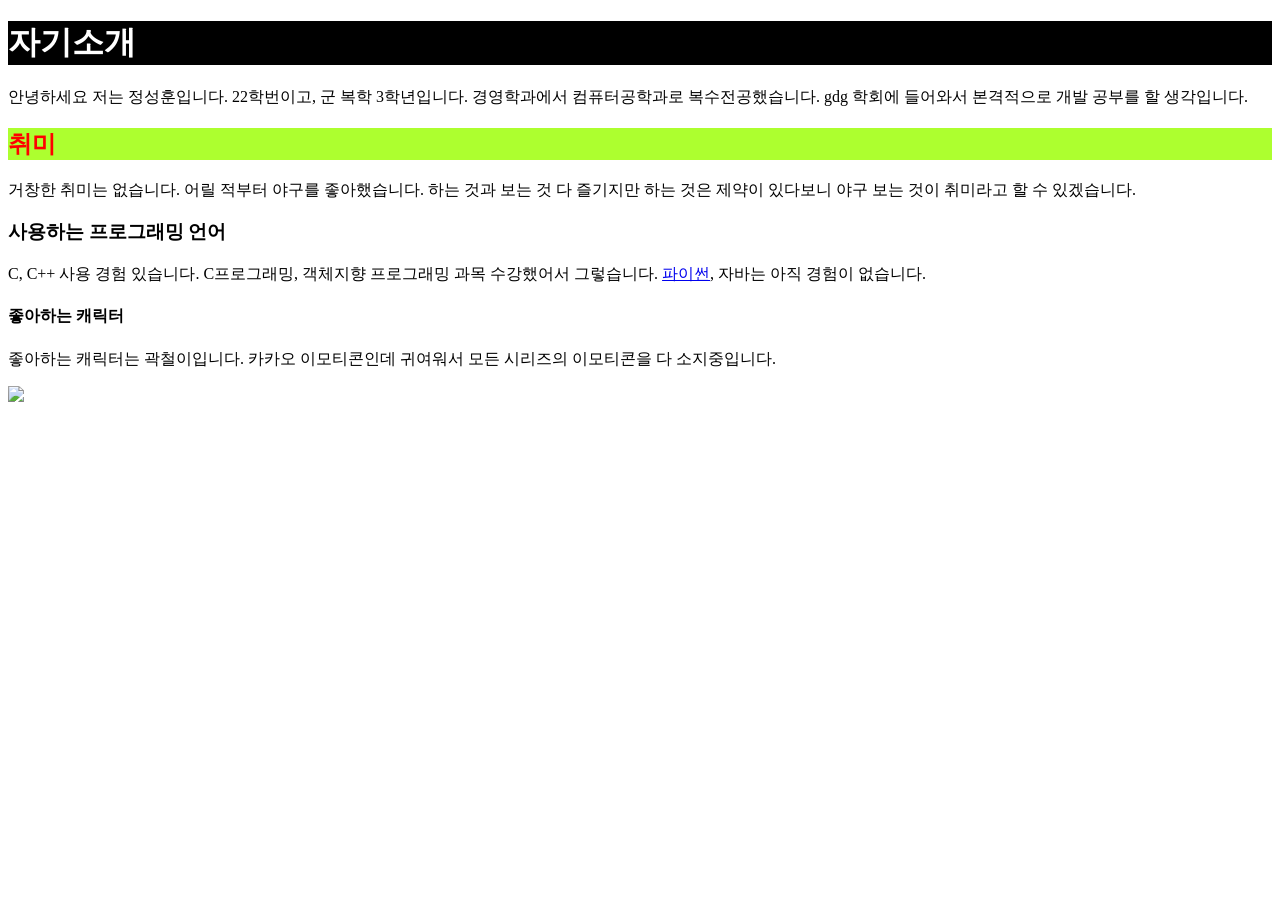
==== index.html @ 62e2386d "수정" ====
<!DOCTYPE html>
<html lang="en">
<head>
    <meta charset="UTF-8">
    <meta name="viewport" content="width=device-width, initial-scale=1.0">
    <title>Hello</title>
</head>
<body>
    <h1 style="
        color: white;
        background-color: black;
        ">자기소개</h1>
    <p>안녕하세요 저는 정성훈입니다. 22학번이고, 군 복학 3학년입니다. 경영학과에서 컴퓨터공학과로 복수전공했습니다. gdg 학회에 들어와서 본격적으로 개발 공부를 할 생각입니다.</p>
    <h2 style="
        color: red;
        background-color: greenyellow;
        ">취미</h2>
    <p>거창한 취미는 없습니다. 어릴 적부터 야구를 좋아했습니다. 하는 것과 보는 것 다 즐기지만 하는 것은 제약이 있다보니 야구 보는 것이 취미라고 할 수 있겠습니다.</p>
    <h3>사용하는 프로그래밍 언어</h3>
    <p>C, C++ 사용 경험 있습니다. C프로그래밍, 객체지향 프로그래밍 과목 수강했어서 그렇습니다. <a href="./python.html">파이썬</a>, 자바는 아직 경험이 없습니다.</p>
    <h4>좋아하는 캐릭터</h4>
    <p>좋아하는 캐릭터는 곽철이입니다. 카카오 이모티콘인데 귀여워서 모든 시리즈의 이모티콘을 다 소지중입니다.</p>
    <img src="https://item.kakaocdn.net/do/f8e1a561bb35ccde76851abecb3884c1934a8bea49f711d785ad9144e9c20713"
</body>
</html>
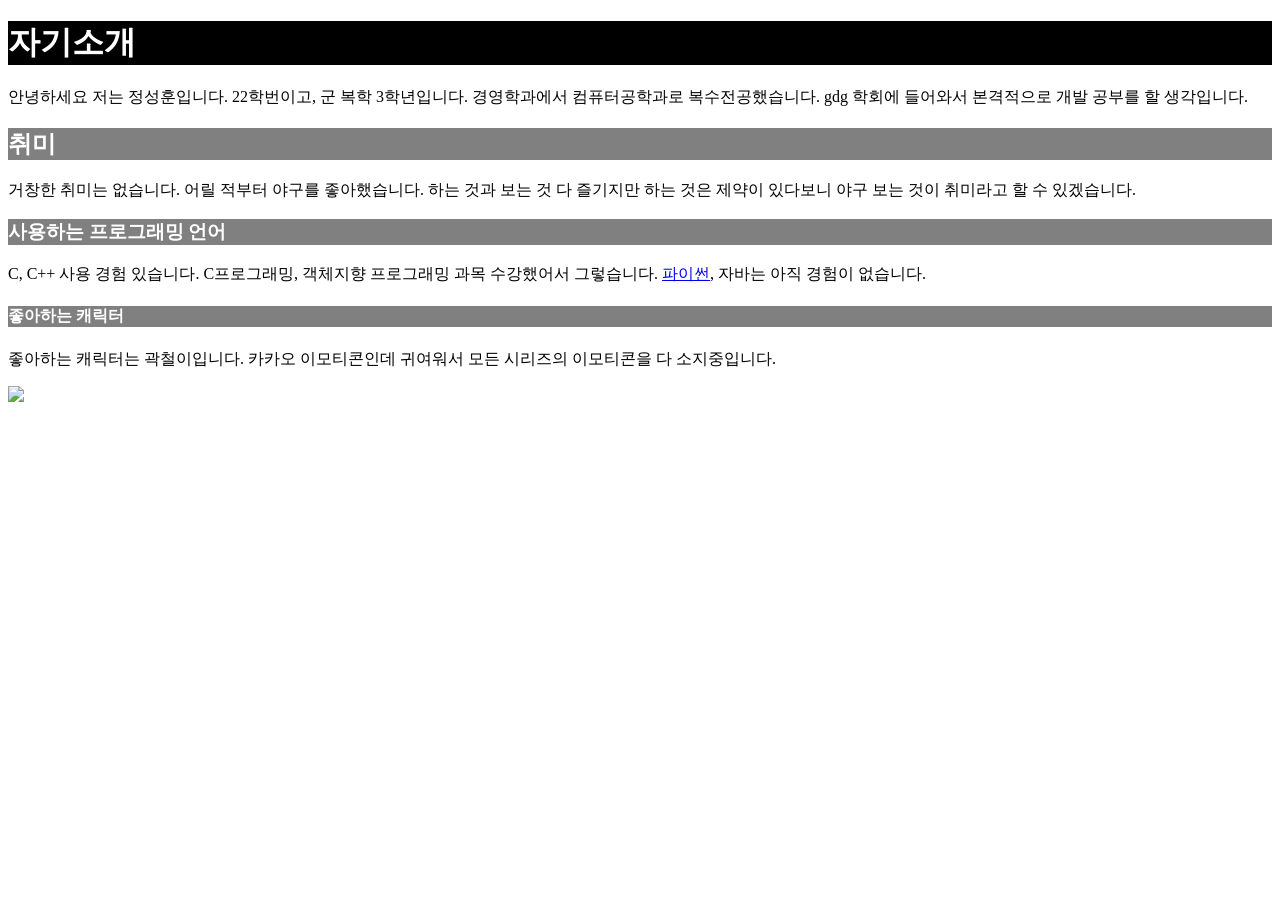
==== commit e952da82: "수정" ====
--- a/index.html
+++ b/index.html
@@ -12,13 +12,19 @@
         ">자기소개</h1>
     <p>안녕하세요 저는 정성훈입니다. 22학번이고, 군 복학 3학년입니다. 경영학과에서 컴퓨터공학과로 복수전공했습니다. gdg 학회에 들어와서 본격적으로 개발 공부를 할 생각입니다.</p>
     <h2 style="
-        color: red;
-        background-color: greenyellow;
+        color: white;
+        background-color: grey;
         ">취미</h2>
     <p>거창한 취미는 없습니다. 어릴 적부터 야구를 좋아했습니다. 하는 것과 보는 것 다 즐기지만 하는 것은 제약이 있다보니 야구 보는 것이 취미라고 할 수 있겠습니다.</p>
-    <h3>사용하는 프로그래밍 언어</h3>
+    <h3 style="
+        color: white;
+        background-color: grey;
+        ">사용하는 프로그래밍 언어</h3>
     <p>C, C++ 사용 경험 있습니다. C프로그래밍, 객체지향 프로그래밍 과목 수강했어서 그렇습니다. <a href="./python.html">파이썬</a>, 자바는 아직 경험이 없습니다.</p>
-    <h4>좋아하는 캐릭터</h4>
+    <h4 style="
+        color: white;
+        background-color: grey;
+        ">좋아하는 캐릭터</h4>
     <p>좋아하는 캐릭터는 곽철이입니다. 카카오 이모티콘인데 귀여워서 모든 시리즈의 이모티콘을 다 소지중입니다.</p>
     <img src="https://item.kakaocdn.net/do/f8e1a561bb35ccde76851abecb3884c1934a8bea49f711d785ad9144e9c20713"
 </body>
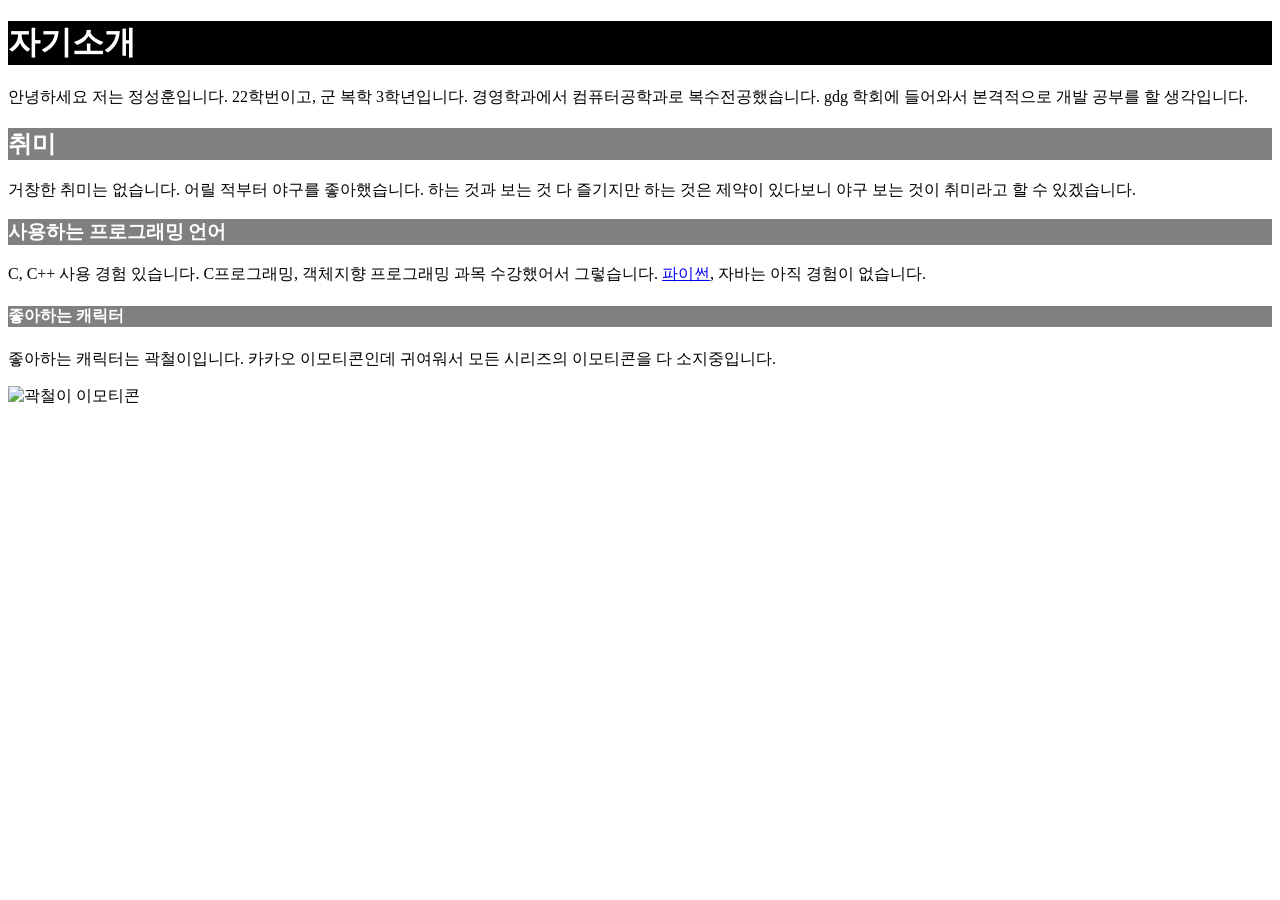
==== commit 8078988e: "최종?" ====
--- a/index.html
+++ b/index.html
@@ -26,6 +26,6 @@
         background-color: grey;
         ">좋아하는 캐릭터</h4>
     <p>좋아하는 캐릭터는 곽철이입니다. 카카오 이모티콘인데 귀여워서 모든 시리즈의 이모티콘을 다 소지중입니다.</p>
-    <img src="https://item.kakaocdn.net/do/f8e1a561bb35ccde76851abecb3884c1934a8bea49f711d785ad9144e9c20713"
+    <img src="https://item.kakaocdn.net/do/f8e1a561bb35ccde76851abecb3884c1934a8bea49f711d785ad9144e9c20713" alt="곽철이 이모티콘">
 </body>
 </html>
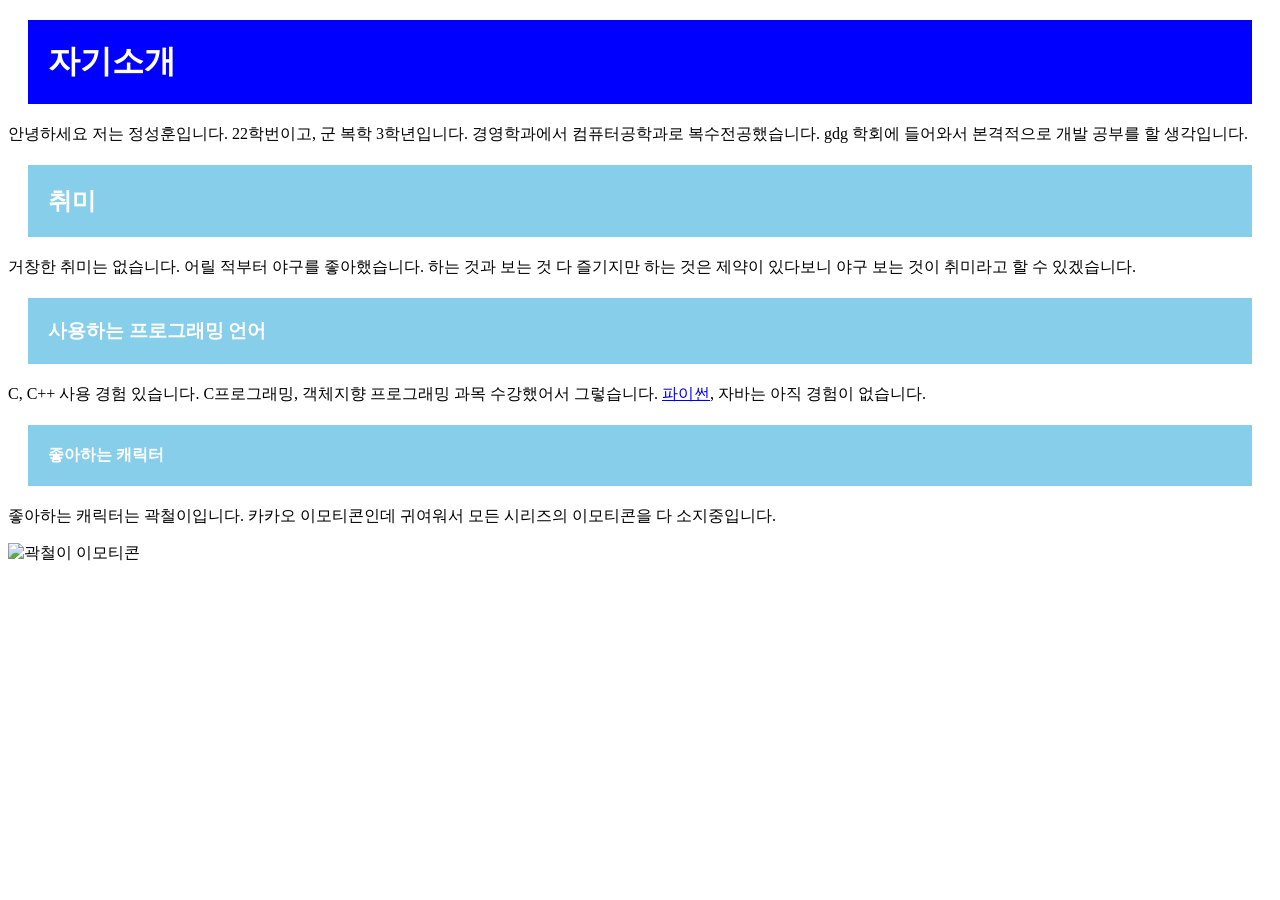
==== commit 1b541b45: "과제 완료" ====
--- a/index.html
+++ b/index.html
@@ -4,26 +4,30 @@
     <meta charset="UTF-8">
     <meta name="viewport" content="width=device-width, initial-scale=1.0">
     <title>Hello</title>
+    <link rel="stylesheet" href="./style.css"/>
 </head>
 <body>
     <h1 style="
-        color: white;
-        background-color: black;
+        margin : 20px;
+        padding : 20px;
         ">자기소개</h1>
     <p>안녕하세요 저는 정성훈입니다. 22학번이고, 군 복학 3학년입니다. 경영학과에서 컴퓨터공학과로 복수전공했습니다. gdg 학회에 들어와서 본격적으로 개발 공부를 할 생각입니다.</p>
     <h2 style="
-        color: white;
-        background-color: grey;
+        background-color: skyblue;
+        margin : 20px;
+        padding : 20px;
         ">취미</h2>
     <p>거창한 취미는 없습니다. 어릴 적부터 야구를 좋아했습니다. 하는 것과 보는 것 다 즐기지만 하는 것은 제약이 있다보니 야구 보는 것이 취미라고 할 수 있겠습니다.</p>
     <h3 style="
-        color: white;
-        background-color: grey;
+        background-color: skyblue;
+        margin : 20px;
+        padding : 20px;
         ">사용하는 프로그래밍 언어</h3>
-    <p>C, C++ 사용 경험 있습니다. C프로그래밍, 객체지향 프로그래밍 과목 수강했어서 그렇습니다. <a href="./python.html">파이썬</a>, 자바는 아직 경험이 없습니다.</p>
+    <p>C, C++ 사용 경험 있습니다. C프로그래밍, 객체지향 프로그래밍 과목 수강했어서 그렇습니다. <a href="./week2/python.html">파이썬</a>, 자바는 아직 경험이 없습니다.</p>
     <h4 style="
-        color: white;
-        background-color: grey;
+        background-color: skyblue;
+        margin : 20px;
+        padding : 20px;
         ">좋아하는 캐릭터</h4>
     <p>좋아하는 캐릭터는 곽철이입니다. 카카오 이모티콘인데 귀여워서 모든 시리즈의 이모티콘을 다 소지중입니다.</p>
     <img src="https://item.kakaocdn.net/do/f8e1a561bb35ccde76851abecb3884c1934a8bea49f711d785ad9144e9c20713" alt="곽철이 이모티콘">
--- a/style.css
+++ b/style.css
@@ -0,0 +1 @@
+h1, h2, h3, h4, h5, h6 { color: white; background-color: blue;}
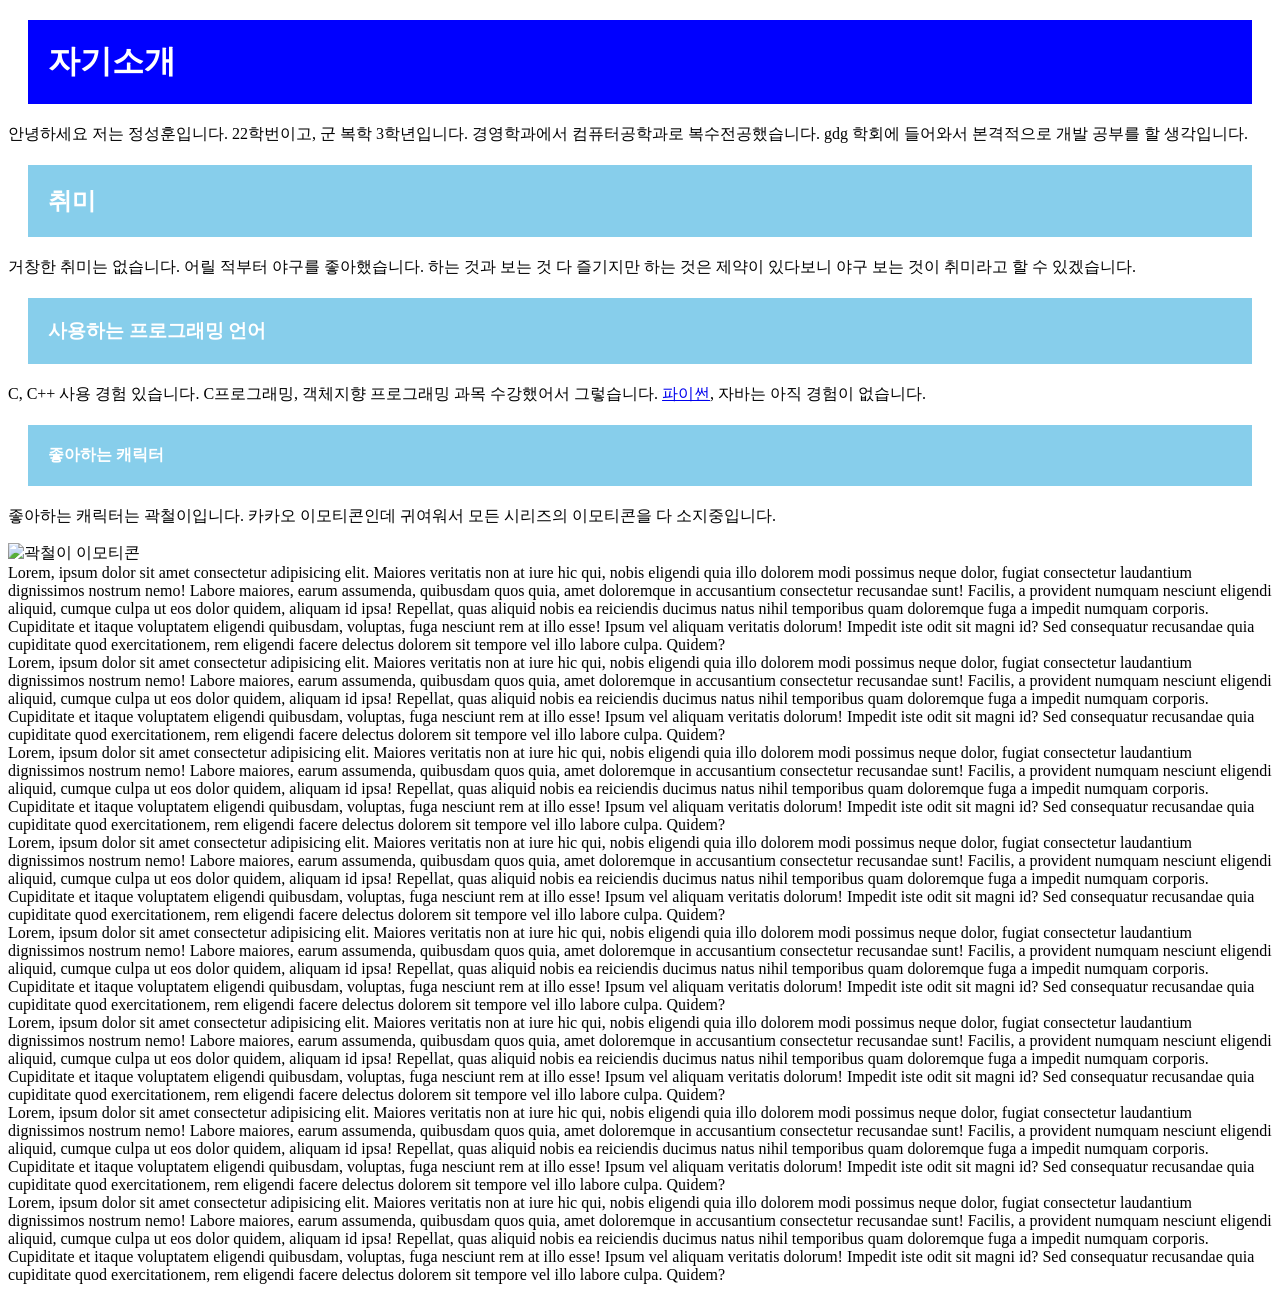
==== commit a2ab7e88: "week4 실습" ====
--- a/index.html
+++ b/index.html
@@ -31,5 +31,45 @@
         ">좋아하는 캐릭터</h4>
     <p>좋아하는 캐릭터는 곽철이입니다. 카카오 이모티콘인데 귀여워서 모든 시리즈의 이모티콘을 다 소지중입니다.</p>
     <img src="https://item.kakaocdn.net/do/f8e1a561bb35ccde76851abecb3884c1934a8bea49f711d785ad9144e9c20713" alt="곽철이 이모티콘">
+
+     <div>Lorem, ipsum dolor sit amet consectetur adipisicing elit. Maiores veritatis non at iure hic qui, nobis eligendi quia illo dolorem modi possimus neque dolor, fugiat consectetur laudantium dignissimos nostrum nemo!
+    Labore maiores, earum assumenda, quibusdam quos quia, amet doloremque in accusantium consectetur recusandae sunt! Facilis, a provident numquam nesciunt eligendi aliquid, cumque culpa ut eos dolor quidem, aliquam id ipsa!
+    Repellat, quas aliquid nobis ea reiciendis ducimus natus nihil temporibus quam doloremque fuga a impedit numquam corporis. Cupiditate et itaque voluptatem eligendi quibusdam, voluptas, fuga nesciunt rem at illo esse!
+    Ipsum vel aliquam veritatis dolorum! Impedit iste odit sit magni id? Sed consequatur recusandae quia cupiditate quod exercitationem, rem eligendi facere delectus dolorem sit tempore vel illo labore culpa. Quidem?</div>
+
+     <div>Lorem, ipsum dolor sit amet consectetur adipisicing elit. Maiores veritatis non at iure hic qui, nobis eligendi quia illo dolorem modi possimus neque dolor, fugiat consectetur laudantium dignissimos nostrum nemo!
+    Labore maiores, earum assumenda, quibusdam quos quia, amet doloremque in accusantium consectetur recusandae sunt! Facilis, a provident numquam nesciunt eligendi aliquid, cumque culpa ut eos dolor quidem, aliquam id ipsa!
+    Repellat, quas aliquid nobis ea reiciendis ducimus natus nihil temporibus quam doloremque fuga a impedit numquam corporis. Cupiditate et itaque voluptatem eligendi quibusdam, voluptas, fuga nesciunt rem at illo esse!
+    Ipsum vel aliquam veritatis dolorum! Impedit iste odit sit magni id? Sed consequatur recusandae quia cupiditate quod exercitationem, rem eligendi facere delectus dolorem sit tempore vel illo labore culpa. Quidem?</div>
+
+     <div>Lorem, ipsum dolor sit amet consectetur adipisicing elit. Maiores veritatis non at iure hic qui, nobis eligendi quia illo dolorem modi possimus neque dolor, fugiat consectetur laudantium dignissimos nostrum nemo!
+    Labore maiores, earum assumenda, quibusdam quos quia, amet doloremque in accusantium consectetur recusandae sunt! Facilis, a provident numquam nesciunt eligendi aliquid, cumque culpa ut eos dolor quidem, aliquam id ipsa!
+    Repellat, quas aliquid nobis ea reiciendis ducimus natus nihil temporibus quam doloremque fuga a impedit numquam corporis. Cupiditate et itaque voluptatem eligendi quibusdam, voluptas, fuga nesciunt rem at illo esse!
+    Ipsum vel aliquam veritatis dolorum! Impedit iste odit sit magni id? Sed consequatur recusandae quia cupiditate quod exercitationem, rem eligendi facere delectus dolorem sit tempore vel illo labore culpa. Quidem?</div>
+
+     <div>Lorem, ipsum dolor sit amet consectetur adipisicing elit. Maiores veritatis non at iure hic qui, nobis eligendi quia illo dolorem modi possimus neque dolor, fugiat consectetur laudantium dignissimos nostrum nemo!
+    Labore maiores, earum assumenda, quibusdam quos quia, amet doloremque in accusantium consectetur recusandae sunt! Facilis, a provident numquam nesciunt eligendi aliquid, cumque culpa ut eos dolor quidem, aliquam id ipsa!
+    Repellat, quas aliquid nobis ea reiciendis ducimus natus nihil temporibus quam doloremque fuga a impedit numquam corporis. Cupiditate et itaque voluptatem eligendi quibusdam, voluptas, fuga nesciunt rem at illo esse!
+    Ipsum vel aliquam veritatis dolorum! Impedit iste odit sit magni id? Sed consequatur recusandae quia cupiditate quod exercitationem, rem eligendi facere delectus dolorem sit tempore vel illo labore culpa. Quidem?</div>
+
+     <div>Lorem, ipsum dolor sit amet consectetur adipisicing elit. Maiores veritatis non at iure hic qui, nobis eligendi quia illo dolorem modi possimus neque dolor, fugiat consectetur laudantium dignissimos nostrum nemo!
+    Labore maiores, earum assumenda, quibusdam quos quia, amet doloremque in accusantium consectetur recusandae sunt! Facilis, a provident numquam nesciunt eligendi aliquid, cumque culpa ut eos dolor quidem, aliquam id ipsa!
+    Repellat, quas aliquid nobis ea reiciendis ducimus natus nihil temporibus quam doloremque fuga a impedit numquam corporis. Cupiditate et itaque voluptatem eligendi quibusdam, voluptas, fuga nesciunt rem at illo esse!
+    Ipsum vel aliquam veritatis dolorum! Impedit iste odit sit magni id? Sed consequatur recusandae quia cupiditate quod exercitationem, rem eligendi facere delectus dolorem sit tempore vel illo labore culpa. Quidem?</div>
+
+     <div>Lorem, ipsum dolor sit amet consectetur adipisicing elit. Maiores veritatis non at iure hic qui, nobis eligendi quia illo dolorem modi possimus neque dolor, fugiat consectetur laudantium dignissimos nostrum nemo!
+    Labore maiores, earum assumenda, quibusdam quos quia, amet doloremque in accusantium consectetur recusandae sunt! Facilis, a provident numquam nesciunt eligendi aliquid, cumque culpa ut eos dolor quidem, aliquam id ipsa!
+    Repellat, quas aliquid nobis ea reiciendis ducimus natus nihil temporibus quam doloremque fuga a impedit numquam corporis. Cupiditate et itaque voluptatem eligendi quibusdam, voluptas, fuga nesciunt rem at illo esse!
+    Ipsum vel aliquam veritatis dolorum! Impedit iste odit sit magni id? Sed consequatur recusandae quia cupiditate quod exercitationem, rem eligendi facere delectus dolorem sit tempore vel illo labore culpa. Quidem?</div>
+
+     <div>Lorem, ipsum dolor sit amet consectetur adipisicing elit. Maiores veritatis non at iure hic qui, nobis eligendi quia illo dolorem modi possimus neque dolor, fugiat consectetur laudantium dignissimos nostrum nemo!
+    Labore maiores, earum assumenda, quibusdam quos quia, amet doloremque in accusantium consectetur recusandae sunt! Facilis, a provident numquam nesciunt eligendi aliquid, cumque culpa ut eos dolor quidem, aliquam id ipsa!
+    Repellat, quas aliquid nobis ea reiciendis ducimus natus nihil temporibus quam doloremque fuga a impedit numquam corporis. Cupiditate et itaque voluptatem eligendi quibusdam, voluptas, fuga nesciunt rem at illo esse!
+    Ipsum vel aliquam veritatis dolorum! Impedit iste odit sit magni id? Sed consequatur recusandae quia cupiditate quod exercitationem, rem eligendi facere delectus dolorem sit tempore vel illo labore culpa. Quidem?</div>
+
+     <div>Lorem, ipsum dolor sit amet consectetur adipisicing elit. Maiores veritatis non at iure hic qui, nobis eligendi quia illo dolorem modi possimus neque dolor, fugiat consectetur laudantium dignissimos nostrum nemo!
+    Labore maiores, earum assumenda, quibusdam quos quia, amet doloremque in accusantium consectetur recusandae sunt! Facilis, a provident numquam nesciunt eligendi aliquid, cumque culpa ut eos dolor quidem, aliquam id ipsa!
+    Repellat, quas aliquid nobis ea reiciendis ducimus natus nihil temporibus quam doloremque fuga a impedit numquam corporis. Cupiditate et itaque voluptatem eligendi quibusdam, voluptas, fuga nesciunt rem at illo esse!
+    Ipsum vel aliquam veritatis dolorum! Impedit iste odit sit magni id? Sed consequatur recusandae quia cupiditate quod exercitationem, rem eligendi facere delectus dolorem sit tempore vel illo labore culpa. Quidem?</div>
 </body>
 </html>
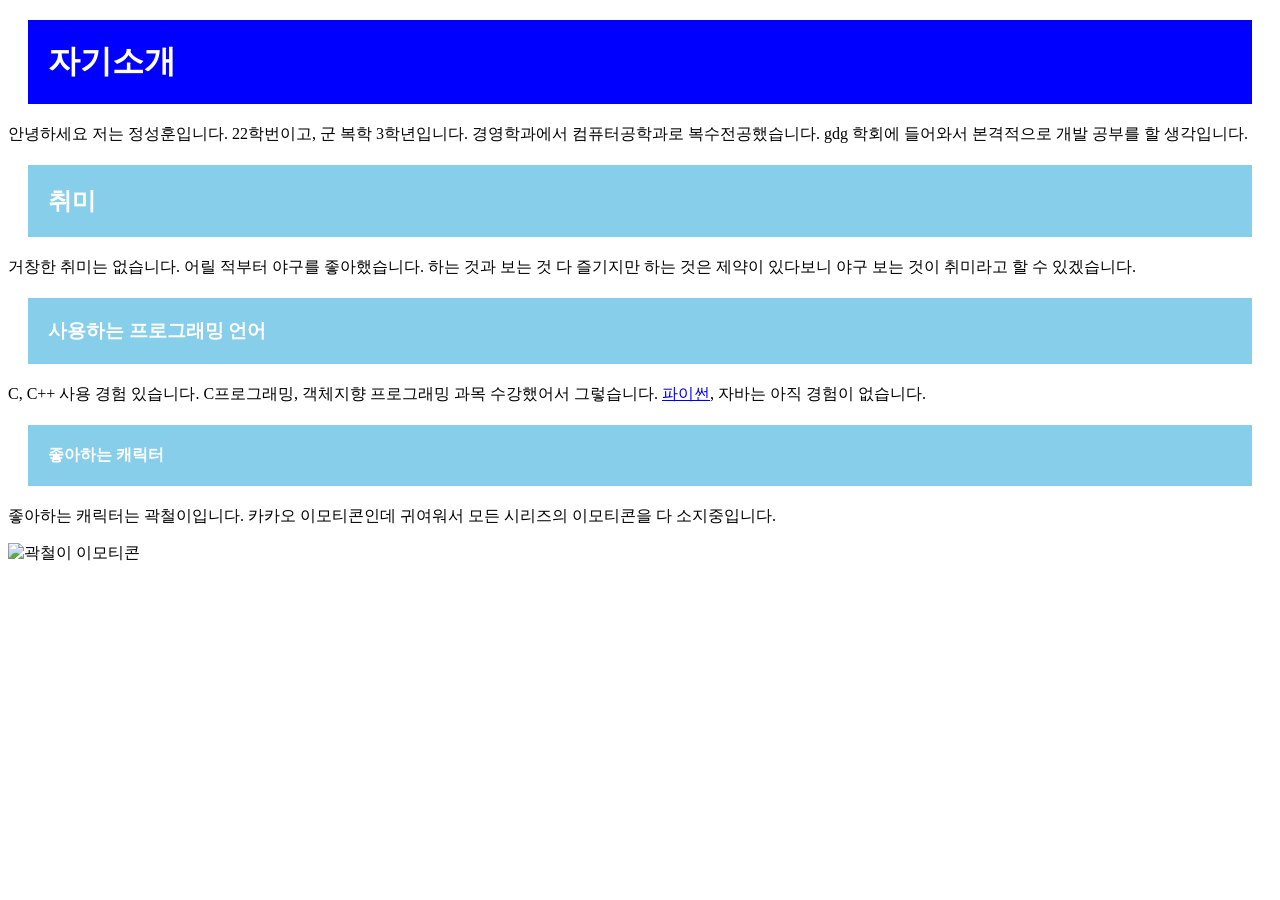
==== commit bcb831c3: "." ====
--- a/index.html
+++ b/index.html
@@ -31,45 +31,5 @@
         ">좋아하는 캐릭터</h4>
     <p>좋아하는 캐릭터는 곽철이입니다. 카카오 이모티콘인데 귀여워서 모든 시리즈의 이모티콘을 다 소지중입니다.</p>
     <img src="https://item.kakaocdn.net/do/f8e1a561bb35ccde76851abecb3884c1934a8bea49f711d785ad9144e9c20713" alt="곽철이 이모티콘">
-
-     <div>Lorem, ipsum dolor sit amet consectetur adipisicing elit. Maiores veritatis non at iure hic qui, nobis eligendi quia illo dolorem modi possimus neque dolor, fugiat consectetur laudantium dignissimos nostrum nemo!
-    Labore maiores, earum assumenda, quibusdam quos quia, amet doloremque in accusantium consectetur recusandae sunt! Facilis, a provident numquam nesciunt eligendi aliquid, cumque culpa ut eos dolor quidem, aliquam id ipsa!
-    Repellat, quas aliquid nobis ea reiciendis ducimus natus nihil temporibus quam doloremque fuga a impedit numquam corporis. Cupiditate et itaque voluptatem eligendi quibusdam, voluptas, fuga nesciunt rem at illo esse!
-    Ipsum vel aliquam veritatis dolorum! Impedit iste odit sit magni id? Sed consequatur recusandae quia cupiditate quod exercitationem, rem eligendi facere delectus dolorem sit tempore vel illo labore culpa. Quidem?</div>
-
-     <div>Lorem, ipsum dolor sit amet consectetur adipisicing elit. Maiores veritatis non at iure hic qui, nobis eligendi quia illo dolorem modi possimus neque dolor, fugiat consectetur laudantium dignissimos nostrum nemo!
-    Labore maiores, earum assumenda, quibusdam quos quia, amet doloremque in accusantium consectetur recusandae sunt! Facilis, a provident numquam nesciunt eligendi aliquid, cumque culpa ut eos dolor quidem, aliquam id ipsa!
-    Repellat, quas aliquid nobis ea reiciendis ducimus natus nihil temporibus quam doloremque fuga a impedit numquam corporis. Cupiditate et itaque voluptatem eligendi quibusdam, voluptas, fuga nesciunt rem at illo esse!
-    Ipsum vel aliquam veritatis dolorum! Impedit iste odit sit magni id? Sed consequatur recusandae quia cupiditate quod exercitationem, rem eligendi facere delectus dolorem sit tempore vel illo labore culpa. Quidem?</div>
-
-     <div>Lorem, ipsum dolor sit amet consectetur adipisicing elit. Maiores veritatis non at iure hic qui, nobis eligendi quia illo dolorem modi possimus neque dolor, fugiat consectetur laudantium dignissimos nostrum nemo!
-    Labore maiores, earum assumenda, quibusdam quos quia, amet doloremque in accusantium consectetur recusandae sunt! Facilis, a provident numquam nesciunt eligendi aliquid, cumque culpa ut eos dolor quidem, aliquam id ipsa!
-    Repellat, quas aliquid nobis ea reiciendis ducimus natus nihil temporibus quam doloremque fuga a impedit numquam corporis. Cupiditate et itaque voluptatem eligendi quibusdam, voluptas, fuga nesciunt rem at illo esse!
-    Ipsum vel aliquam veritatis dolorum! Impedit iste odit sit magni id? Sed consequatur recusandae quia cupiditate quod exercitationem, rem eligendi facere delectus dolorem sit tempore vel illo labore culpa. Quidem?</div>
-
-     <div>Lorem, ipsum dolor sit amet consectetur adipisicing elit. Maiores veritatis non at iure hic qui, nobis eligendi quia illo dolorem modi possimus neque dolor, fugiat consectetur laudantium dignissimos nostrum nemo!
-    Labore maiores, earum assumenda, quibusdam quos quia, amet doloremque in accusantium consectetur recusandae sunt! Facilis, a provident numquam nesciunt eligendi aliquid, cumque culpa ut eos dolor quidem, aliquam id ipsa!
-    Repellat, quas aliquid nobis ea reiciendis ducimus natus nihil temporibus quam doloremque fuga a impedit numquam corporis. Cupiditate et itaque voluptatem eligendi quibusdam, voluptas, fuga nesciunt rem at illo esse!
-    Ipsum vel aliquam veritatis dolorum! Impedit iste odit sit magni id? Sed consequatur recusandae quia cupiditate quod exercitationem, rem eligendi facere delectus dolorem sit tempore vel illo labore culpa. Quidem?</div>
-
-     <div>Lorem, ipsum dolor sit amet consectetur adipisicing elit. Maiores veritatis non at iure hic qui, nobis eligendi quia illo dolorem modi possimus neque dolor, fugiat consectetur laudantium dignissimos nostrum nemo!
-    Labore maiores, earum assumenda, quibusdam quos quia, amet doloremque in accusantium consectetur recusandae sunt! Facilis, a provident numquam nesciunt eligendi aliquid, cumque culpa ut eos dolor quidem, aliquam id ipsa!
-    Repellat, quas aliquid nobis ea reiciendis ducimus natus nihil temporibus quam doloremque fuga a impedit numquam corporis. Cupiditate et itaque voluptatem eligendi quibusdam, voluptas, fuga nesciunt rem at illo esse!
-    Ipsum vel aliquam veritatis dolorum! Impedit iste odit sit magni id? Sed consequatur recusandae quia cupiditate quod exercitationem, rem eligendi facere delectus dolorem sit tempore vel illo labore culpa. Quidem?</div>
-
-     <div>Lorem, ipsum dolor sit amet consectetur adipisicing elit. Maiores veritatis non at iure hic qui, nobis eligendi quia illo dolorem modi possimus neque dolor, fugiat consectetur laudantium dignissimos nostrum nemo!
-    Labore maiores, earum assumenda, quibusdam quos quia, amet doloremque in accusantium consectetur recusandae sunt! Facilis, a provident numquam nesciunt eligendi aliquid, cumque culpa ut eos dolor quidem, aliquam id ipsa!
-    Repellat, quas aliquid nobis ea reiciendis ducimus natus nihil temporibus quam doloremque fuga a impedit numquam corporis. Cupiditate et itaque voluptatem eligendi quibusdam, voluptas, fuga nesciunt rem at illo esse!
-    Ipsum vel aliquam veritatis dolorum! Impedit iste odit sit magni id? Sed consequatur recusandae quia cupiditate quod exercitationem, rem eligendi facere delectus dolorem sit tempore vel illo labore culpa. Quidem?</div>
-
-     <div>Lorem, ipsum dolor sit amet consectetur adipisicing elit. Maiores veritatis non at iure hic qui, nobis eligendi quia illo dolorem modi possimus neque dolor, fugiat consectetur laudantium dignissimos nostrum nemo!
-    Labore maiores, earum assumenda, quibusdam quos quia, amet doloremque in accusantium consectetur recusandae sunt! Facilis, a provident numquam nesciunt eligendi aliquid, cumque culpa ut eos dolor quidem, aliquam id ipsa!
-    Repellat, quas aliquid nobis ea reiciendis ducimus natus nihil temporibus quam doloremque fuga a impedit numquam corporis. Cupiditate et itaque voluptatem eligendi quibusdam, voluptas, fuga nesciunt rem at illo esse!
-    Ipsum vel aliquam veritatis dolorum! Impedit iste odit sit magni id? Sed consequatur recusandae quia cupiditate quod exercitationem, rem eligendi facere delectus dolorem sit tempore vel illo labore culpa. Quidem?</div>
-
-     <div>Lorem, ipsum dolor sit amet consectetur adipisicing elit. Maiores veritatis non at iure hic qui, nobis eligendi quia illo dolorem modi possimus neque dolor, fugiat consectetur laudantium dignissimos nostrum nemo!
-    Labore maiores, earum assumenda, quibusdam quos quia, amet doloremque in accusantium consectetur recusandae sunt! Facilis, a provident numquam nesciunt eligendi aliquid, cumque culpa ut eos dolor quidem, aliquam id ipsa!
-    Repellat, quas aliquid nobis ea reiciendis ducimus natus nihil temporibus quam doloremque fuga a impedit numquam corporis. Cupiditate et itaque voluptatem eligendi quibusdam, voluptas, fuga nesciunt rem at illo esse!
-    Ipsum vel aliquam veritatis dolorum! Impedit iste odit sit magni id? Sed consequatur recusandae quia cupiditate quod exercitationem, rem eligendi facere delectus dolorem sit tempore vel illo labore culpa. Quidem?</div>
 </body>
 </html>
